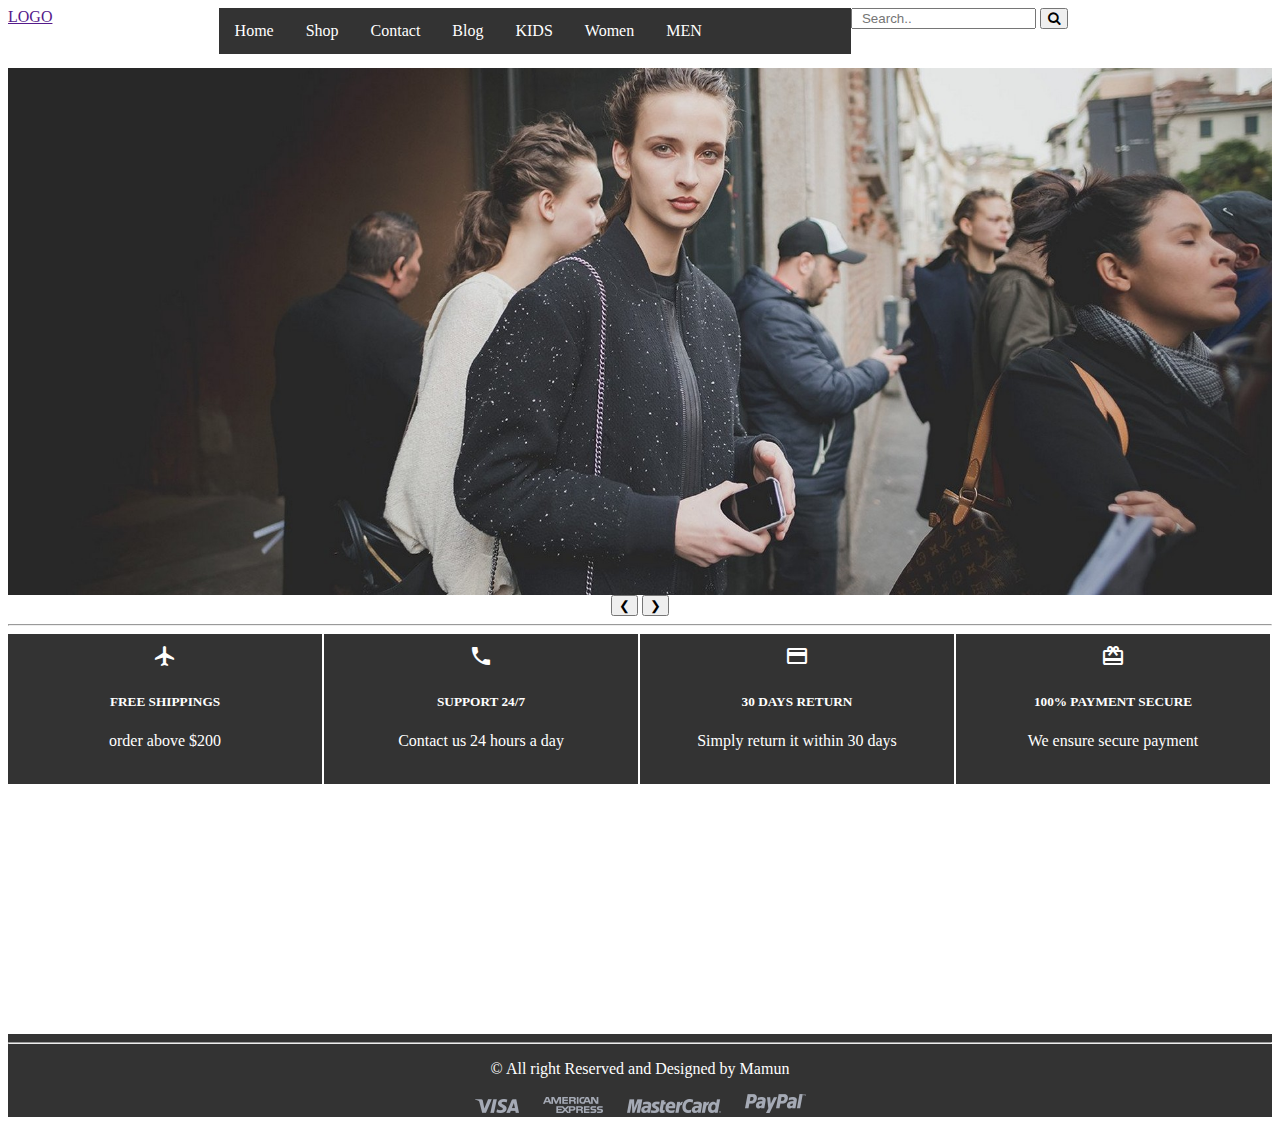
==== base.html @ 63f2507f "adding product simply and not good hover" ====
<!DOCTYPE html>
<html>
<head>
	<title>Div Tag</title>
	<link rel="stylesheet" type="text/css" href="style.css">
	<link href="https://fonts.googleapis.com/icon?family=Material+Icons" rel="stylesheet">
	<link rel="stylesheet" href="https://cdnjs.cloudflare.com/ajax/libs/font-awesome/4.7.0/css/font-awesome.min.css">
</head>
<body>
	<div class="container">

		<div class="row">
			<div class="col-12 menu-height">


				<div class="col-2 menu-height logo">
					<a href="">LOGO</a>
				</div>


				<div class="col-6 menu-height">
					<ul>
						<li><a href="">Home</a></li>
						<li><a href="">Shop</a></li>
						<li><a href="">Contact</a></li>
						<li><a href="">Blog</a></li>
						<li><a href="">KIDS</a></li>
						<li><a href="">Women</a></li>
						<li><a href="">MEN</a></li>
					</ul>
				</div>

				<div class="col-4 menu-height search">
					<form>
						<input type="text" placeholder="  Search.." name="search">
      					<button class="" type="submit"><i class="fa fa-search"></i></button>
					</form>
				</div>		


			</div>
		</div>


		<div class="row">
			<div class="col-12 slider-height">

				<div class="slider-content slider-display-container gocenter">
						  <img class="myslide" src="images/sliderThree.jpeg" style="width:100%">
						  <img class="myslide" src="images/sliderTwo.jpeg" style="width:100%">
						  <img class="myslide" src="images/sliderOne.jpeg" style="width:100%">
						  <img class="myslide" src="images/sliderFour.jpeg" style="width:100%">
  							<button class="" onclick="plusDivs(-1)">&#10094;</button>
  							<button class="" onclick="plusDivs(1)">&#10095;</button>
				</div>
			</div>
		</div>

<hr>

		<div class="row info-dark">
			<div class="col-12 info-height">
				<div class="col-3 info-height border-right">
					<div class="icon">
						<i class="material-icons">local_airport</i>
					</div>
					
					<div class="title">
						<h5>FREE SHIPPINGS</h5>
					</div>
                     <div class="subtitle">
                     	<p>order above $200</p>
                     </div>
				</div>

				<div class="col-3 info-height border-right">
					<div class="icon">
						<i class="material-icons">local_phone</i>
					</div>
					 
					 <div class="title">
					 	<h5>SUPPORT 24/7</h5>
					 </div>

                      <div class="subtitle">
                      	<p>Contact us 24 hours a day</p>
                      </div>
				</div>

				<div class="col-3 info-height border-right">
					<div class="icon">
						<i class="material-icons">payment</i>
					</div>
					
					<div class="title">
						<h5>30 DAYS RETURN</h5>
					</div>
                    <div class="subtitle">
                    	<p>Simply return it within 30 days </p>
                    </div>
				</div>

				<div class="col-3 info-height border-right">
					<div class="icon">
						<i class="material-icons">card_giftcard</i>
					</div>
					<div class="title">
						<h5>100% PAYMENT SECURE</h5>
					</div>
                     <div class="subtitle">
                     	<p>We ensure secure payment</p>
                     </div>
				</div>
			</div>
		</div>

		<div class="row">
			<div class="col-12 list-height">
			</div>
		</div>

		<div class="row info-dark">
			<div class="col-12 auto-height">
				<hr>
				<div class="row gocenter auto-height">
					<p> &copy; All right Reserved and Designed by Mamun</p>
				</div>

				<div class="row gocenter auto-height">
					<div class="gocenter">
                        <a class="payment-logo" href=""><img src="images/icon/visa.png" alt=""></a>
                        <a class="payment-logo" href=""><img src="images/icon/amex.png" alt=""></a>
                        <a class="payment-logo" href=""><img src="images/icon/mc.png" alt=""></a>
                        <a class="payment-logo" href=""><img src="images/icon/paypal.png" alt=""></a>
                    </div>
				</div>
			</div>	
		</div>
	</div>


<script type="text/javascript" src="slider.js"></script>
</body>
</html>
---- style.css ----
.col-1 {width: 8.33%;}
.col-2 {width: 16.66%;}
.col-3 {width: 25%;}
.col-4 {width: 33.33%;}
.col-5 {width: 41.66%;}
.col-6 {width: 50%;}
.col-7 {width: 58.33%;}
.col-8 {width: 66.66%;}
.col-9 {width: 75%;}
.col-10 {width: 83.33%;}
.col-11 {width: 91.66%;}
.col-12 {width: 100%;}

[class*='col-']{
	border: 1px solid none;
	float: left;
	box-sizing: border-box;
}


.menu-height{height: 60px;}
.slider-height{height: auto;}
.info-height{height: 150px;}
.list-height{height: 250px;}
.footer-height{height: 250px;}
.auto-height{height: auto;}

.row:after{
	content: '';
	clear: both;
	display: block;
}


ul {
	list-style-type: none;
	margin: 0;
	padding: 0;
	overflow: hidden;
	background-color: #333;
}

ul li a {
	display: block;
	color: white;
	text-align: center;
	padding: 14px 16px;
	text-decoration: none;
}


ul li {
	float: left;
}

ul li a:hover {
	background-color: #111;
	border-bottom: 2px solid yellow;
}

@media screen and (max-width: 600px) {
	ul li{
		float: none;
	}
}

@media screen and (max-width: 600px) {
	[class*='col-']{
		width: 100%;
	}
	.menu-height{
		height: auto;
	}
}

.icon{
	text-align: center;
	margin-top: 10px;
	color: white;
}

.title{
	text-align: center;
	margin-top: 0px;
	color: white;
}

.subtitle{
	text-align: center;
	margin-bottom: 5px;
	color: white;
}

.info-dark{
	background-color: #333;
}

.border-right{
	border-right: 2px solid white;
}

.gocenter{
	text-align: center;
	color: white;
}


.payment-logo{
	margin: 10px;
}

.link ul li{
	text-decoration: none;
	color: white;
	float: none;
	background-color: none;
}
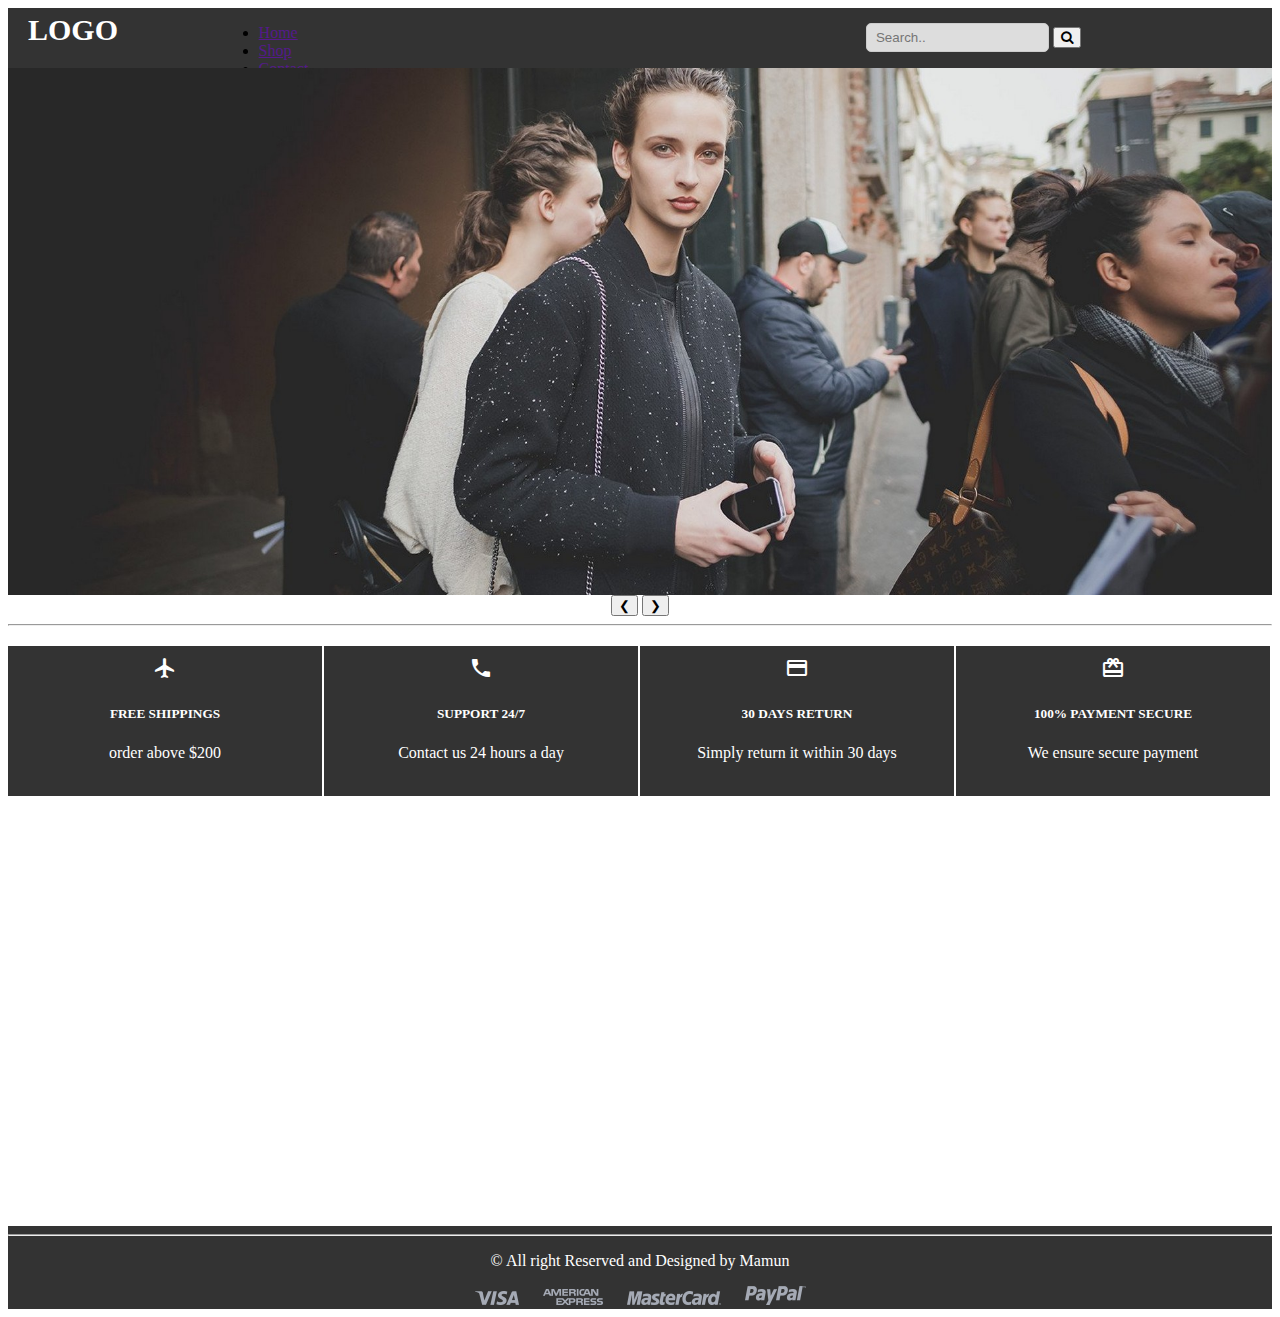
==== commit 0e6ba8df: "fixed some issues" ====
--- a/base.html
+++ b/base.html
@@ -2,7 +2,7 @@
 <html>
 <head>
 	<title>Div Tag</title>
-	<link rel="stylesheet" type="text/css" href="style.css">
+	<link rel="stylesheet" type="text/css" href="css/style.css">
 	<link href="https://fonts.googleapis.com/icon?family=Material+Icons" rel="stylesheet">
 	<link rel="stylesheet" href="https://cdnjs.cloudflare.com/ajax/libs/font-awesome/4.7.0/css/font-awesome.min.css">
 </head>
@@ -139,6 +139,6 @@
 	</div>
 
 
-<script type="text/javascript" src="slider.js"></script>
+<script type="text/javascript" src="script/slider.js"></script>
 </body>
 </html>--- a/css/style.css
+++ b/css/style.css
@@ -0,0 +1,156 @@
+.col-1 {width: 8.33%;}
+.col-2 {width: 16.66%;}
+.col-3 {width: 25%;}
+.col-4 {width: 33.33%;}
+.col-5 {width: 41.66%;}
+.col-6 {width: 50%;}
+.col-7 {width: 58.33%;}
+.col-8 {width: 66.66%;}
+.col-9 {width: 75%;}
+.col-10 {width: 83.33%;}
+.col-11 {width: 91.66%;}
+.col-12 {width: 100%;}
+
+[class*='col-']{
+	border: 1px solid none;
+	float: left;
+	box-sizing: border-box;
+}
+
+
+.menu-height{
+	height: 60px;
+	background-color: #333;
+}
+.slider-height{height: auto;}
+.info-height{height: 150px;}
+.list-height{height: 410px;}
+.footer-height{height: 250px;}
+.auto-height{height: auto;}
+
+.row:after{
+	content: '';
+	clear: both;
+	display: block;
+}
+
+
+.logo a{
+	text-decoration: none;
+	color: white;
+	font-weight: bold;
+	margin-left: 15px;
+	margin-bottom: 0px;
+	display: block;
+	padding: 5px;
+	font-size: 30px;
+}
+
+.search{
+	padding: 15px;
+}
+
+.search input[type=text]{
+	border: 1px solid #ccc;
+	height: 25px;
+	border-radius: 5px;
+	background-color: #ddd;
+}
+
+
+.menu-ul ul {
+	list-style-type: none;
+	margin: 0;
+	padding: 0;
+	overflow: hidden;
+	background-color: #333;
+}
+
+.menu-ul ul li a {
+	display: block;
+	color: white;
+	text-align: center;
+	padding: 14px 16px;
+	text-decoration: none;
+}
+
+
+.menu-ul ul li {
+	float: left;
+}
+
+.menu-ul ul li a:hover {
+	background-color: #111;
+	border-bottom: 2px solid yellow;
+}
+
+@media screen and (max-width: 600px) {
+	ul li{
+		float: none;
+	}
+}
+
+@media screen and (max-width: 600px) {
+	[class*='col-']{
+		width: 100%;
+	}
+	.menu-height{
+		height: auto;
+	}
+}
+
+
+
+
+.icon{
+	text-align: center;
+	margin-top: 10px;
+	color: white;
+}
+
+.title{
+	text-align: center;
+	margin-top: 0px;
+	color: white;
+}
+
+.subtitle{
+	text-align: center;
+	margin-bottom: 5px;
+	color: white;
+}
+
+.info-dark{
+	background-color: #333;
+	margin-top: 20px;
+}
+
+.border-right{
+	border-right: 2px solid white;
+}
+
+.gocenter{
+	text-align: center;
+	color: white;
+}
+
+
+.payment-logo{
+	margin: 10px;
+}
+
+.link ul li{
+	text-decoration: none;
+	color: white;
+	float: none;
+	background-color: none;
+}
+
+.impression{
+	height: auto;
+	margin-top: 30px;
+}
+
+.p-list{
+	margin-top: 20px;
+}